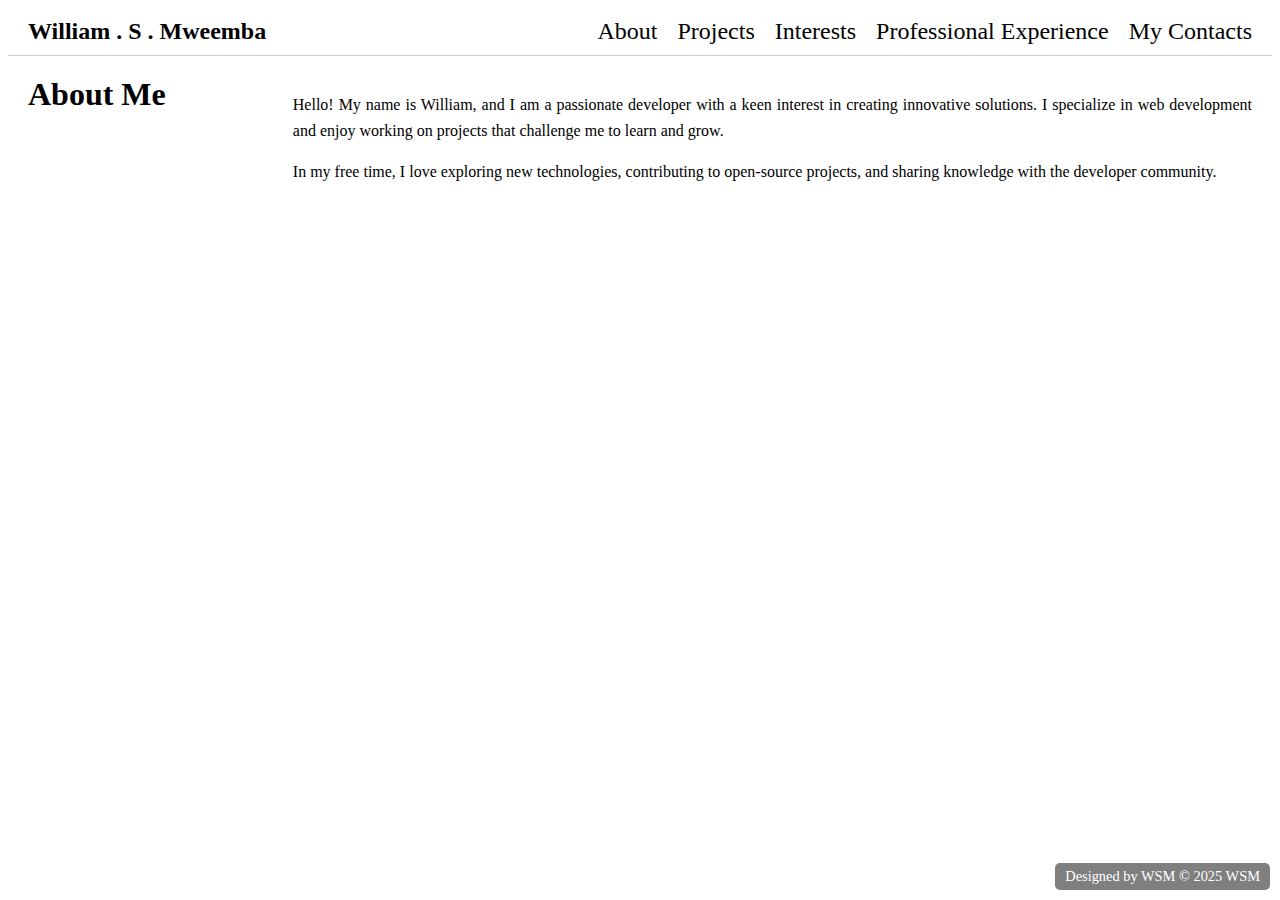
==== about.html @ 044bb33e "PLP Hackathone Draft 1." ====
<!DOCTYPE html>
<html lang="en" id="about">
        <head>
            <meta charset="UTF-8">
            <meta name="viewport" content="width=device-width, initial-scale=1.0">
            <title>Williams Portfolio Page</title>
            <link rel="stylesheet" href="./styles/styles.css">
        </head>

    <body>
        <header id="about-header">
            <h1 id="about-home"><a href="wsm.html">William . S . Mweemba</a></h1>
            <nav id="about-nav">
                <ul>
                    <li><a href="about.html">About</a></li>
                    <li><a href="projects.html">Projects</a></li>
                    <li><a href="interests.html">Interests</a></li>
                    <li><a href="professional.html">Professional Experience</a></li>
                    <li><a href="contacts.html">My Contacts</a></li>
                </ul>
            </nav>

            
        </header>

        <main>

            <!-- About Section -->

            <h2 id="about-title">About Me</h2>
            <section id="about-section">
                
                <p>Hello! My name is William, and I am a passionate developer with a keen interest in creating innovative solutions. 
                    I specialize in web development and enjoy working on projects that challenge me to learn and grow.</p>
                <p>In my free time, I love exploring new technologies, contributing to open-source projects, and sharing knowledge 
                    with the developer community.</p>
            </section>

        </main>

        <footer>
            Designed by WSM &copy; 2025 WSM
        </footer>

    </body>
</html>
---- styles/styles.css ----
/******************************************************Main Web Page Stylink*****************************************************/

html#wsm {
    /*background-image: url('./assets/Will.jpg'); /* Adjust the path if necessary */
    background-size: cover; /* Ensures the image covers the entire element */
    background-position: center; /* Centers the image */
    background-repeat: no-repeat; /* Prevents the image from repeating */
    height: 100vh; /* Sets the height to fill the viewport */
    width: 100%; /* Ensures it spans the full width */
} 

/* Styling for the wsm.html header */
#wsm-header {
    display: flex;
    flex-direction: column;
    justify-content: center; /* Center vertically */
    align-items: center; /* Center horizontally */
    height: 100vh; /* Full viewport height */
    text-align: center;
    font-family: 'Arial', sans-serif;
    color: black;
}

/* Styling for the wsm.html heading */
#wsm-header h1 {
    font-size: 3rem;
    font-weight: bold;
    letter-spacing: 2px;
    margin-bottom: 10px;
}

/* Styling for the wsm.html navigation bar */
#wsm-nav ul {
    list-style: none;
    padding: 0;
    margin: 0;
    display: flex;
    justify-content: center;
    gap: 20px;
}

/* Styling the wsm.html menu items */
#wsm-nav ul li {
    display: inline;
}

/* Styling the wsm.html menu links */
#wsm-nav ul li a {
    text-decoration: none;
    font-size: 1.2rem;
    color: black;
    letter-spacing: 1px;
    transition: color 0.3s ease;
}

/* Hover effect for wsm.html menu links */
#wsm-nav ul li a:hover {
    color: plum;
}

footer {
    position: absolute; /* Position the footer relative to the page */
    bottom: 10px; /* Position it 10px from the bottom */
    right: 10px; /* Position it 10px from the right */
    font-size: 0.9rem; /* Slightly smaller font size */
    color: white; /* White text for contrast */
    background-color: rgba(0, 0, 0, 0.5); /* Optional: Semi-transparent background */
    padding: 5px 10px; /* Add some padding for spacing */
    border-radius: 5px; /* Optional: Rounded corners */
    text-align: right; /* Align text to the right */
}

/******************************************Navigation Menu Styling*************************************************/

/* Header Styling */
header#about-header {
    display: flex; /* Use flexbox for layout */
    justify-content: space-between; /* Space out the h1 and ul */
    align-items: center; /* Align items vertically in the center */
    padding: 10px 20px; /* Add some padding for spacing */
    background-color: white; /* Optional: Set background color */
    border-bottom: 1px solid #ccc; /* Optional: Add a bottom border */
}

/* Styling for the h1 (Home button) */
#about-home {
    font-size: 1.5rem;
    font-weight: bold;
    margin: 0; /* Remove default margin */
}

#about-home a {
    text-decoration: none; /* Remove underline */
    color: black; /* Set text color */
    transition: color 0.3s ease;
}

#about-home a:hover {
    color: gray; /* Optional: Change color on hover */
}

/* Navigation Menu Styling */
#about-nav ul {
    list-style: none; /* Remove bullets */
    padding: 0;
    margin: 0;
    display: flex; /* Use flexbox for horizontal layout */
    gap: 20px; /* Add spacing between menu items */
}

#about-nav ul li a {
    text-decoration: none; /* Remove underline */
    font-size: 1.5rem;
    color: black; /* Set link color */
    transition: color 0.3s ease;
}

#about-nav ul li a:hover {
    color: gray; /* Optional: Change color on hover */
}


/*********Layout of the main body of the about page*********/

/* About Section Layout */
main {
    display: flex; /* Use flexbox for layout */
    flex-direction: row; /* Arrange items in a row */
    align-items: flex-start; /* Align items at the top */
    gap: 20px; /* Add spacing between the columns */
    padding: 20px; /* Add padding around the main content */
}

/* Styling for the About Me title (h2) */
#about-title {
    flex: 0 0 20%; /* Take up 20% of the width */
    font-size: 2rem; /* Adjust font size */
    font-weight: bold;
    margin: 0; /* Remove default margin */
    text-align: left; /* Align text to the left */
}

/* Styling for the About Section content */
#about-section {
    flex: 1; /* Take up the remaining 80% of the width */
    font-size: 1rem; /* Adjust font size */
    line-height: 1.6; /* Improve readability */
    text-align: justify; /* Justify the text */
}

/**************************************************************Contacts Page Styling**********************************************/

/* Set the background color and text color for the contacts page */
html#contacts {
    background-color: black; /* Set background to black */
    color: white; /* Set text color to white for contrast */
    font-family: 'Arial', sans-serif; /* Use a clean font */
    height: 100%; /* Ensure full height */
    width: 100%; /* Ensure full width */
}

/* Main section layout for 3 columns using flexbox */
#contacts {
    display: flex; /* Use flexbox for layout */
    justify-content: space-between; /* Space out the columns */
    align-items: flex-start; /* Align items at the top */
    padding: 20px; /* Add padding around the section */
    gap: 20px; /* Add spacing between columns */
}

/* Styling for the image section */
#contacts-image {
    flex: 1; /* Take up 1/3 of the width */
    text-align: center; /* Center the image */
}

#contacts-image img {
    max-width: 100%; /* Ensure the image scales properly */
    height: auto; /* Maintain aspect ratio */
    border-radius: 10px; /* Optional: Add rounded corners */
}

/* Styling for the social links section */
#contacts-social ul {
    list-style: none; /* Remove bullets */
    padding: 0;
    margin: 0;
    display: flex;
    justify-content: center; /* Center the icons */
    gap: 15px; /* Add spacing between icons */
}

#contacts-social ul li {
    display: inline-block;
}

#contacts-social ul li a img {
    width: 40px; /* Set the width of the icons */
    height: 40px; /* Set the height of the icons */
    transition: transform 0.3s ease; /* Add a hover effect */
}

#contacts-social ul li a img:hover {
    transform: scale(1.2); /* Slightly enlarge the icon on hover */
}

/* Styling for the contact form */
#contacts-form {
    flex: 1; /* Take up 1/3 of the width */
    text-align: left; /* Align form content to the left */
    display: flex;
    flex-direction: column;
    justify-content: center; /* Center the form vertically */
    padding: 20px;
}

.contact-form {
    display: flex;
    flex-direction: column; /* Stack form elements vertically */
    gap: 20px; /* Add spacing between form elements */
}

.contact-form .form-group label {
    font-size: 0.9rem;
    font-weight: bold;
    color: white; /* White text for labels */
    margin-bottom: 5px;
}

.contact-form .form-group input,
.contact-form .form-group textarea {
    width: 100%; /* Full width inputs */
    padding: 10px;
    border: none; /* Remove default border */
    border-bottom: 1px solid white; /* Add a bottom border */
    background-color: transparent; /* Transparent background */
    color: white; /* White text for inputs */
    font-size: 1rem;
    outline: none; /* Remove focus outline */
}

.contact-form .form-group input::placeholder,
.contact-form .form-group textarea::placeholder {
    color: #aaa; /* Lighter placeholder text */
    font-style: italic; /* Optional: Italicize placeholder text */
}

.contact-form button {
    padding: 10px 20px;
    background-color: transparent; /* Transparent button background */
    color: white; /* White text */
    border: 1px solid white; /* White border */
    border-radius: 5px;
    cursor: pointer;
    font-size: 1rem;
    transition: all 0.3s ease;
}

.contact-form button:hover {
    background-color: white; /* White background on hover */
    color: black; /* Black text on hover */
}
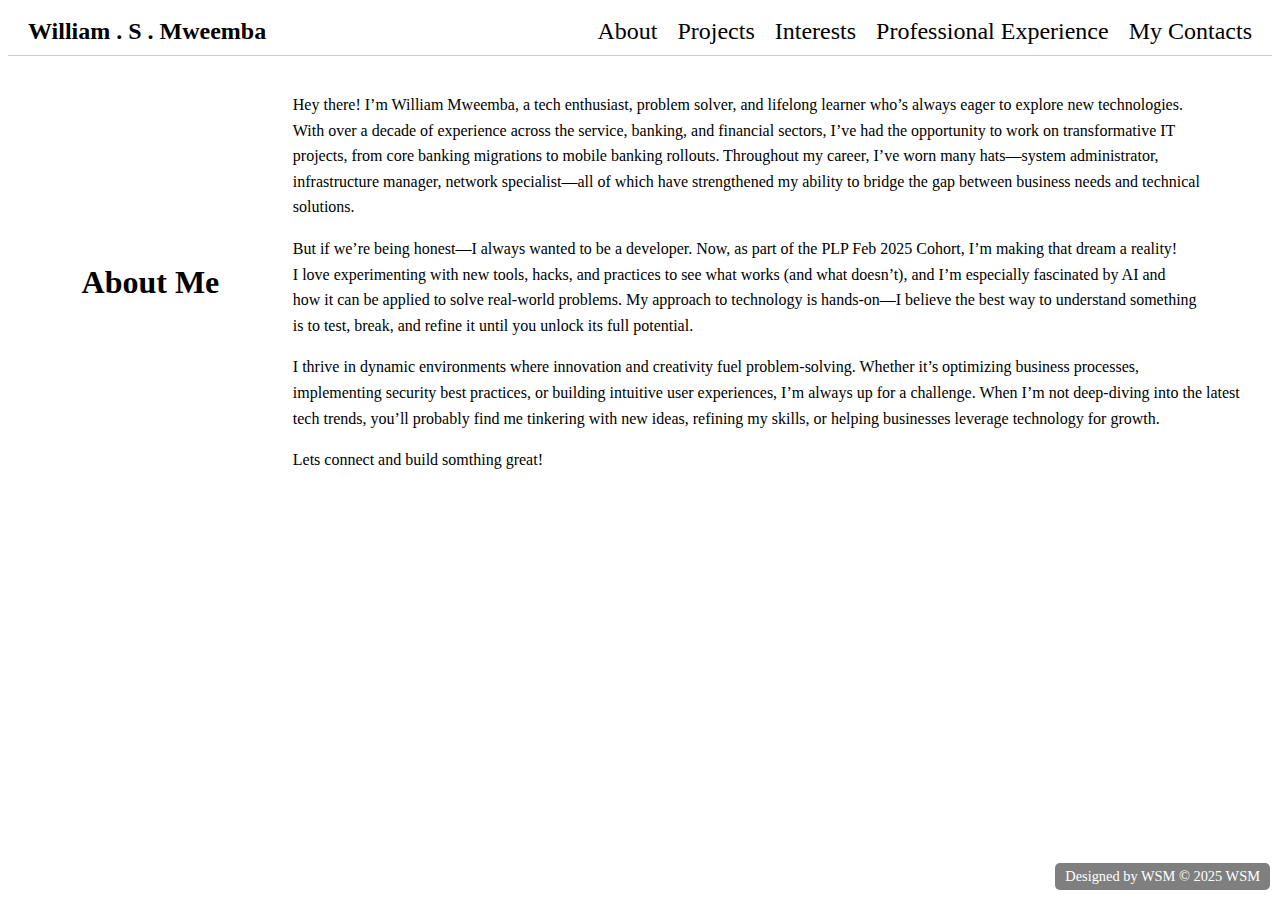
==== commit 42b2a848: "Updates to the Contacts, Professional, About, Projects, Interests and Style.css pages/documents" ====
--- a/about.html
+++ b/about.html
@@ -30,10 +30,23 @@
             <h2 id="about-title">About Me</h2>
             <section id="about-section">
                 
-                <p>Hello! My name is William, and I am a passionate developer with a keen interest in creating innovative solutions. 
-                    I specialize in web development and enjoy working on projects that challenge me to learn and grow.</p>
-                <p>In my free time, I love exploring new technologies, contributing to open-source projects, and sharing knowledge 
-                    with the developer community.</p>
+                <p>Hey there! I’m William Mweemba, a tech enthusiast, problem solver, and lifelong learner who’s always eager to 
+                    explore new technologies. <br>With over a decade of experience across the service, banking, and financial sectors, 
+                    I’ve had the opportunity to work on transformative IT <br>projects, from core banking migrations to mobile banking 
+                    rollouts. Throughout my career, I’ve worn many hats—system administrator,<br> infrastructure manager, network 
+                    specialist—all of which have strengthened my ability to bridge the gap between business needs and technical<br> 
+                    solutions.</p>
+                <p>But if we’re being honest—I always wanted to be a developer. Now, as part of the PLP Feb 2025 Cohort, I’m making
+                     that dream a reality!<br> I love experimenting with new tools, hacks, and practices to see what works 
+                     (and what doesn’t), and I’m especially fascinated by AI and<br> how it can be applied to solve real-world problems.
+                      My approach to technology is hands-on—I believe the best way to understand something<br> is to test, break, and 
+                      refine it until you unlock its full potential.</p>
+                <p>I thrive in dynamic environments where innovation and creativity fuel problem-solving. Whether it’s optimizing 
+                    business processes, <br>implementing security best practices, or building intuitive user experiences, I’m always up 
+                    for a challenge. When I’m not deep-diving into the latest<br> tech trends, you’ll probably find me tinkering with 
+                    new ideas, refining my skills, or helping businesses leverage technology for growth.</p>
+                <p>Lets connect and build somthing great!</p>
+
             </section>
 
         </main>
--- a/styles/styles.css
+++ b/styles/styles.css
@@ -1,6 +1,4 @@
-
-
-/******************************************************Main Web Page Stylink*****************************************************/
+/******************************************************Main Web Page Styling (wsm.html)*****************************************************/
 
 html#wsm {
     /*background-image: url('./assets/Will.jpg'); /* Adjust the path if necessary */
@@ -122,13 +120,13 @@
 }
 
 
-/*********Layout of the main body of the about page*********/
+/**************************************Layout of the main body of the about page********************************************/
 
 /* About Section Layout */
 main {
     display: flex; /* Use flexbox for layout */
     flex-direction: row; /* Arrange items in a row */
-    align-items: flex-start; /* Align items at the top */
+    align-items: center; /* Align items at the top */
     gap: 20px; /* Add spacing between the columns */
     padding: 20px; /* Add padding around the main content */
 }
@@ -139,7 +137,7 @@
     font-size: 2rem; /* Adjust font size */
     font-weight: bold;
     margin: 0; /* Remove default margin */
-    text-align: left; /* Align text to the left */
+    text-align: center; /* Align text to the left */
 }
 
 /* Styling for the About Section content */
@@ -148,6 +146,7 @@
     font-size: 1rem; /* Adjust font size */
     line-height: 1.6; /* Improve readability */
     text-align: justify; /* Justify the text */
+    margin: 0 auto;
 }
 
 /**************************************************************Contacts Page Styling**********************************************/
@@ -161,7 +160,56 @@
     width: 100%; /* Ensure full width */
 }
 
-/* Main section layout for 3 columns using flexbox */
+#contact-header {
+    display: flex; /* Use flexbox for layout */
+    justify-content: space-between; /* Space out the h1 and ul */
+    align-items: center; /* Align items vertically in the center */
+    padding: 10px 20px; /* Add some padding for spacing */
+    background-color: black; /* Optional: Set background color */
+    /*border-bottom: 1px solid #ccc; /* Optional: Add a bottom border */
+}
+
+/************Navigatioin Styling for Contacts Page***************/
+
+#contact-home {
+    font-size: 1.5rem;
+    font-weight: bold;
+    margin: 0; /* Remove default margin */
+}
+
+#contact-home a {
+    text-decoration: none; /* Remove underline */
+    color: white; /* Set text color */
+    transition: color 0.3s ease;
+}
+
+#contact-home a:hover {
+    color: gray; /* Optional: Change color on hover */
+}
+
+/* Navigation Menu Styling */
+#contact-nav ul {
+    list-style: none; /* Remove bullets */
+    padding: 0;
+    margin: 0;
+    display: flex; /* Use flexbox for horizontal layout */
+    gap: 20px; /* Add spacing between menu items */
+}
+
+#contact-nav ul li a {
+    text-decoration: none; /* Remove underline */
+    font-size: 1rem;
+    color: white; /* Set link color */
+    transition: color 0.3s ease;
+}
+
+#contact-nav ul li a:hover {
+    color: gray; /* Optional: Change color on hover */
+}
+
+/*****************************************************************/
+
+/* Main section layout for 3 columns using flexbox for contacts page*/
 #contacts {
     display: flex; /* Use flexbox for layout */
     justify-content: space-between; /* Space out the columns */
@@ -188,22 +236,19 @@
     padding: 0;
     margin: 0;
     display: flex;
-    justify-content: center; /* Center the icons */
-    gap: 15px; /* Add spacing between icons */
-}
-
-#contacts-social ul li {
-    display: inline-block;
-}
-
-#contacts-social ul li a img {
-    width: 40px; /* Set the width of the icons */
-    height: 40px; /* Set the height of the icons */
-    transition: transform 0.3s ease; /* Add a hover effect */
-}
-
-#contacts-social ul li a img:hover {
-    transform: scale(1.2); /* Slightly enlarge the icon on hover */
+    flex-direction: column; /* Arrange links vertically */
+    gap: 10px; /* Add spacing between links */
+}
+
+#contacts-social ul li a {
+    text-decoration: none; /* Remove underline */
+    color: white; /* Set link color to white */
+    font-size: 1rem; /* Adjust font size */
+    transition: color 0.3s ease; /* Add hover effect */
+}
+
+#contacts-social ul li a:hover {
+    color: gray; /* Change color on hover */
 }
 
 /* Styling for the contact form */
@@ -231,7 +276,7 @@
 
 .contact-form .form-group input,
 .contact-form .form-group textarea {
-    width: 100%; /* Full width inputs */
+    width: 50%; /* Reduce the width to 50% */
     padding: 10px;
     border: none; /* Remove default border */
     border-bottom: 1px solid white; /* Add a bottom border */
@@ -239,6 +284,7 @@
     color: white; /* White text for inputs */
     font-size: 1rem;
     outline: none; /* Remove focus outline */
+    margin: 0 auto; /* Center the elements horizontally */
 }
 
 .contact-form .form-group input::placeholder,
@@ -248,6 +294,7 @@
 }
 
 .contact-form button {
+    width: 30%; /* Reduce the button width to 50% */
     padding: 10px 20px;
     background-color: transparent; /* Transparent button background */
     color: white; /* White text */
@@ -256,9 +303,190 @@
     cursor: pointer;
     font-size: 1rem;
     transition: all 0.3s ease;
+    margin: 0 auto; /* Center the button horizontally */
 }
 
 .contact-form button:hover {
     background-color: white; /* White background on hover */
     color: black; /* Black text on hover */
 }
+
+
+/*************************************************Styling for the Projects Page*************************************************/
+
+/* Add styles for the two-column layout */
+#projects {
+    display: flex;
+    gap: 20px;
+}
+
+.projects-sidebar {
+    flex: 1; /* 20% of the width */
+    max-width: 20%;
+    padding: 20px;
+    background-color: #f4f4f4; /* Light background for the sidebar */
+    border-right: 1px solid #ccc; /* Add a border to separate the sidebar */
+}
+
+.projects-sidebar h2 {
+    font-size: 1.5rem;
+    font-weight: bold;
+    margin: 0;
+    text-align: left;
+}
+
+.projects-content {
+    flex: 4; /* 80% of the width */
+    padding: 20px;
+}
+
+.projects-grid {
+    display: grid;
+    grid-template-columns: repeat(auto-fit, minmax(200px, 1fr));
+    gap: 20px;
+}
+
+.project-card {
+    border: 1px solid #ccc;
+    padding: 15px;
+    border-radius: 5px;
+    background-color: #f9f9f9;
+    transition: transform 0.3s ease, box-shadow 0.3s ease;
+}
+
+.project-card:hover {
+    transform: translateY(-5px); /* Slightly lift the card on hover */
+    box-shadow: 0 4px 8px rgba(0, 0, 0, 0.2); /* Add a shadow effect */
+}
+
+
+/*******************************************************Styling for the Interests Page*****************************************/
+
+
+/* Add styles for the two-column layout */
+#interests {
+    display: flex;
+    gap: 20px;
+}
+
+.interests-sidebar {
+    flex: 1; /* 20% of the width */
+    max-width: 20%;
+    padding: 20px;
+    background-color: #f4f4f4; /* Light background for the sidebar */
+    border-right: 1px solid #ccc; /* Add a border to separate the sidebar */
+}
+
+.interests-sidebar h2 {
+    font-size: 1.5rem;
+    font-weight: bold;
+    margin: 0;
+    text-align: center;
+}
+
+.interests-content {
+    flex: 4; /* 80% of the width */
+    padding: 20px;
+}
+
+.accordion {
+    display: flex;
+    flex-direction: column;
+    gap: 20px;
+}
+
+.accordion-item {
+    border: 1px solid #ccc;
+    padding: 15px;
+    border-radius: 5px;
+    background-color: #f9f9f9;
+    transition: transform 0.3s ease, box-shadow 0.3s ease;
+}
+
+.accordion-item:hover {
+    transform: translateY(-5px); /* Slightly lift the item on hover */
+    box-shadow: 0 4px 8px rgba(0, 0, 0, 0.2); /* Add a shadow effect */
+}
+
+.accordion-item h3 {
+    margin: 0;
+    font-size: 1.2rem;
+    font-weight: bold;
+}
+
+.accordion-item p {
+    margin-top: 10px;
+    font-size: 1rem;
+    color: #555;
+}
+
+/**********************************************Styling for the Professional Experience Page************************************/
+
+/* Add styles for the two-column layout */
+#professional {
+    display: flex;
+    gap: 20px;
+}
+
+.professional-sidebar {
+    flex: 1; /* 20% of the width */
+    max-width: 20%;
+    padding: 20px;
+    background-color: #f4f4f4; /* Light background for the sidebar */
+    border-right: 1px solid #ccc; /* Add a border to separate the sidebar */
+}
+
+.professional-sidebar h2 {
+    font-size: 1.5rem;
+    font-weight: bold;
+    margin: 0;
+    text-align: left;
+}
+
+.professional-content {
+    flex: 4; /* 80% of the width */
+    padding: 20px;
+}
+
+.accordion {
+    display: flex;
+    flex-direction: column;
+    gap: 20px;
+}
+
+.accordion input[type="radio"] {
+    display: none; /* Hide the radio buttons */
+}
+
+.accordion-label {
+    display: block;
+    padding: 15px;
+    font-size: 1.2rem;
+    font-weight: bold;
+    background-color: #f4f4f4;
+    border: 1px solid #ccc;
+    border-radius: 5px;
+    cursor: pointer;
+    transition: background-color 0.3s ease;
+}
+
+.accordion-label:hover {
+    background-color: #e0e0e0;
+}
+
+.accordion-content {
+    max-height: 0;
+    overflow: hidden;
+    padding: 0 15px;
+    font-size: 1rem;
+    color: #555;
+    background-color: #f9f9f9;
+    border: 1px solid #ccc;
+    border-top: none;
+    transition: max-height 0.3s ease;
+}
+
+input[type="radio"]:checked + .accordion-label + .accordion-content {
+    max-height: 200px; /* Adjust based on content height */
+    padding: 15px;
+}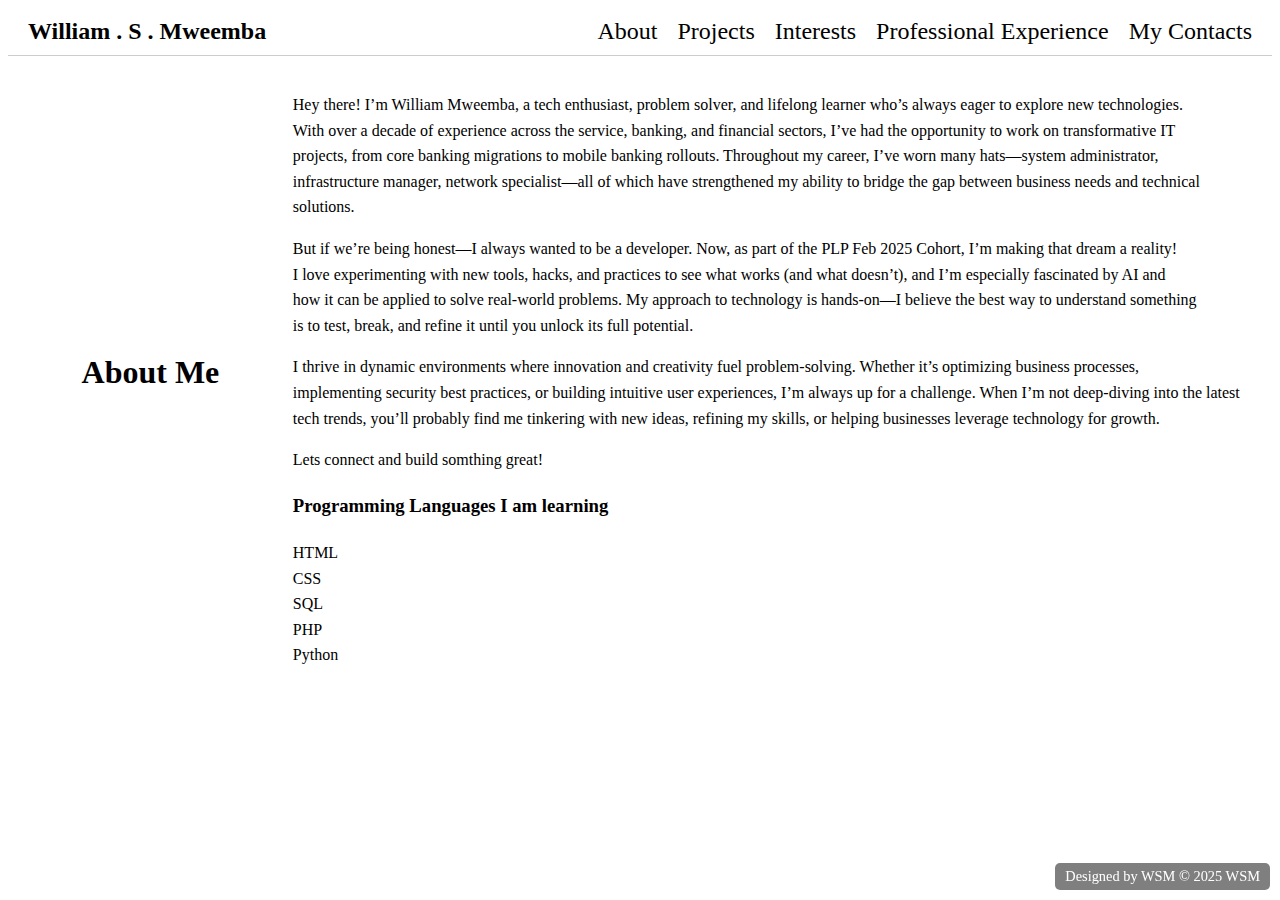
==== commit ed588ca8: "Minor structural changes and additions to the HTML code on all the pages as well as minor styling ch" ====
--- a/about.html
+++ b/about.html
@@ -47,6 +47,16 @@
                     new ideas, refining my skills, or helping businesses leverage technology for growth.</p>
                 <p>Lets connect and build somthing great!</p>
 
+                <h3>Programming Languages I am learning</h3>
+                <ul id="about-languages">
+                    <li>HTML</li>
+                    <li>CSS</li>
+                    <li>SQL</li>
+                    <li>PHP</li>
+                    <li>Python</li>
+                </ul>
+
+
             </section>
 
         </main>
--- a/styles/styles.css
+++ b/styles/styles.css
@@ -59,15 +59,16 @@
 }
 
 footer {
-    position: absolute; /* Position the footer relative to the page */
+    position: fixed; /* Fix the footer to the viewport */
     bottom: 10px; /* Position it 10px from the bottom */
     right: 10px; /* Position it 10px from the right */
     font-size: 0.9rem; /* Slightly smaller font size */
     color: white; /* White text for contrast */
-    background-color: rgba(0, 0, 0, 0.5); /* Optional: Semi-transparent background */
+    background-color: rgba(0, 0, 0, 0.5); /* Semi-transparent background */
     padding: 5px 10px; /* Add some padding for spacing */
-    border-radius: 5px; /* Optional: Rounded corners */
+    border-radius: 5px; /* Rounded corners */
     text-align: right; /* Align text to the right */
+    z-index: 1000; /* Ensure it stays above other content */
 }
 
 /******************************************Navigation Menu Styling*************************************************/
@@ -149,6 +150,11 @@
     margin: 0 auto;
 }
 
+#about-languages {
+    list-style-type: none; /* Removes bullet points */
+    padding: 0; /* Removes default padding */
+    margin: 0; /* Removes default margin */
+}
 /**************************************************************Contacts Page Styling**********************************************/
 
 /* Set the background color and text color for the contacts page */
@@ -277,7 +283,7 @@
 .contact-form .form-group input,
 .contact-form .form-group textarea {
     width: 50%; /* Reduce the width to 50% */
-    padding: 10px;
+    padding: 5px;
     border: none; /* Remove default border */
     border-bottom: 1px solid white; /* Add a bottom border */
     background-color: transparent; /* Transparent background */
@@ -294,7 +300,7 @@
 }
 
 .contact-form button {
-    width: 30%; /* Reduce the button width to 50% */
+    width: 20%; /* Reduce the button width to 50% */
     padding: 10px 20px;
     background-color: transparent; /* Transparent button background */
     color: white; /* White text */
@@ -312,6 +318,21 @@
 }
 
 
+/************************Success Message Styling**************************/
+
+/* Hide the success message by default */
+.success-message {
+    display: none;
+    color: white;
+    font-size: 1rem;
+    margin-top: 30px;
+}
+
+/* Show the success message when the hidden checkbox is checked */
+#success-trigger:checked ~ .success-message {
+    display: block;
+}
+
 /*************************************************Styling for the Projects Page*************************************************/
 
 /* Add styles for the two-column layout */
@@ -320,9 +341,13 @@
     gap: 20px;
 }
 
+.project-card p {
+    text-align: justify;
+}
+
 .projects-sidebar {
     flex: 1; /* 20% of the width */
-    max-width: 20%;
+    max-width: 10%;
     padding: 20px;
     background-color: #f4f4f4; /* Light background for the sidebar */
     border-right: 1px solid #ccc; /* Add a border to separate the sidebar */
@@ -347,6 +372,9 @@
 }
 
 .project-card {
+    display: block; /* Make the <a> tag behave like a block element */
+    text-decoration: none; /* Remove underline from links */
+    color: inherit; /* Inherit text color */
     border: 1px solid #ccc;
     padding: 15px;
     border-radius: 5px;
@@ -357,6 +385,7 @@
 .project-card:hover {
     transform: translateY(-5px); /* Slightly lift the card on hover */
     box-shadow: 0 4px 8px rgba(0, 0, 0, 0.2); /* Add a shadow effect */
+    background-color: #f4f4f4; /* Slightly change background color on hover */
 }
 
 
@@ -422,6 +451,12 @@
 
 /**********************************************Styling for the Professional Experience Page************************************/
 
+#main-content-professional {
+    display: flex;
+    flex-direction: column; /* Stack sections vertically */
+    gap: 40px; /* Add spacing between sections */
+}
+
 /* Add styles for the two-column layout */
 #professional {
     display: flex;
@@ -460,33 +495,95 @@
 
 .accordion-label {
     display: block;
-    padding: 15px;
-    font-size: 1.2rem;
-    font-weight: bold;
-    background-color: #f4f4f4;
-    border: 1px solid #ccc;
-    border-radius: 5px;
+    font-weight: bold;
+    padding: 1rem;
+    background: #f4f4f4;
+    border-bottom: 1px solid #ddd;
     cursor: pointer;
-    transition: background-color 0.3s ease;
+    transition: background 0.3s ease;
 }
 
 .accordion-label:hover {
-    background-color: #e0e0e0;
+    background: #e0e0e0;
 }
 
 .accordion-content {
     max-height: 0;
     overflow: hidden;
-    padding: 0 15px;
-    font-size: 1rem;
-    color: #555;
-    background-color: #f9f9f9;
-    border: 1px solid #ccc;
-    border-top: none;
     transition: max-height 0.3s ease;
+    background: #fafafa;
+    padding: 0 1rem;
 }
 
 input[type="radio"]:checked + .accordion-label + .accordion-content {
-    max-height: 200px; /* Adjust based on content height */
-    padding: 15px;
+    max-height: 300px;
+    padding: 1rem;
+}
+
+/*************************Styling for Download CV Button**************************/
+
+/* Styling for the Download CV Button */
+.download-cv-btn {
+    display: inline-block;
+    margin-top: 15px;
+    padding: 10px 20px;
+    font-size: 1rem;
+    font-weight: bold;
+    color: black;
+    background-color: transparent; /* Transparent background */
+    text-decoration: none;
+    border-radius: 5px;
+    border-color: black;
+    transition: background-color 0.3s ease;
+    text-align: center;
+}
+
+.download-cv-btn:hover {
+    background-color: #0056b3; /* Darker blue on hover */
+}
+
+/*********************************Styling for Education Section*******************************/
+
+/* Add styles for the two-column layout */
+#education {
+    display: flex;
+    gap: 20px;
+    margin-top: 40px; /* Add spacing between sections */
+}
+
+.education-sidebar {
+    flex: 1; /* 20% of the width */
+    max-width: 20%;
+    padding: 20px;
+    background-color: #f4f4f4; /* Light background for the sidebar */
+    border-right: 1px solid #ccc; /* Add a border to separate the sidebar */
+}
+
+.education-sidebar h2 {
+    font-size: 1.5rem;
+    font-weight: bold;
+    margin: 0;
+    text-align: left;
+}
+
+.education-content {
+    flex: 4; /* 80% of the width */
+    padding: 20px;
+    background-color: #fafafa; /* Light background for distinction */
+    border: 1px solid #ccc; /* Add a border around the content */
+    border-radius: 5px; /* Rounded corners */
+}
+
+.education-content ul {
+    list-style-type: none; /* Remove bullet points */
+    padding-left: 0;
+}
+
+.education-content li {
+    margin-bottom: 10px;
+    font-size: 1rem;
+}
+
+.education-content li strong {
+    color: #007BFF; /* Highlight certification names */
 }